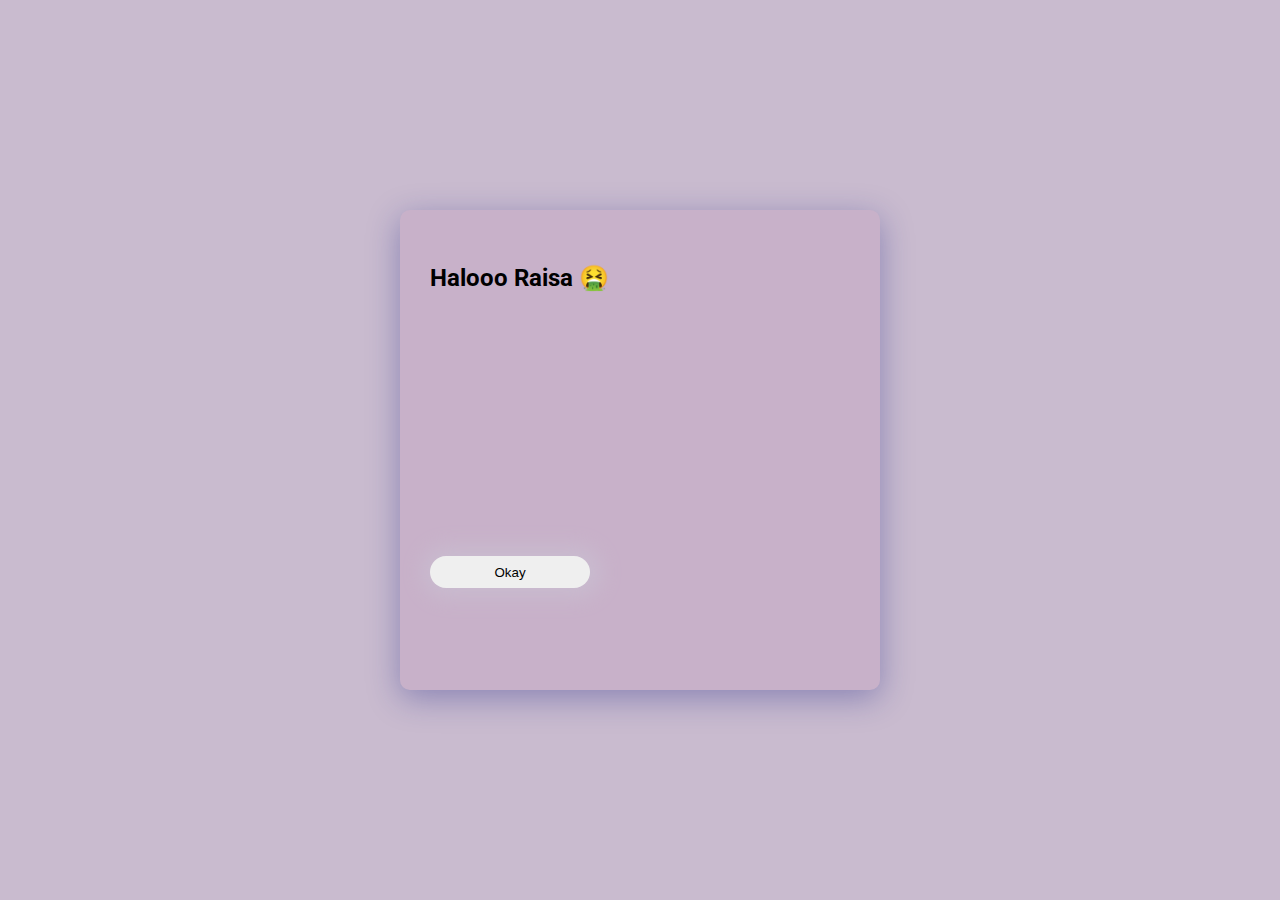
==== ucapan.html @ 9c3f6bb1 "Added some music" ====
<!DOCTYPE html>
<html lang="en">
  <head>
    <meta charset="UTF-8" />
    <meta http-equiv="X-UA-Compatible" content="IE=edge" />
    <meta name="viewport" content="width=device-width, initial-scale=1.0" />
    <link rel="stylesheet" href="./assets/Styling/MessageStyle.css" />
    <script src="./script.js" defer></script>
    <title>Buat Sarah</title>
  </head>
  <body>
    <div class="container">
      <main>
        <p class="Content"></p>
        <section class="button-container">
          <button class="eventEmitter button">Okay</button>
        </section>
      </main>
    </div>
    <audio autoplay loop muted class="song">
      <source src="./assets/music/song.mp3" />
    </audio>
  </body>
</html>
---- assets/Styling/MessageStyle.css ----
@import url("https://fonts.googleapis.com/css2?family=Roboto&display=swap");

body,
html {
  margin: 0;
  padding: 0;
  height: 100%;
  overflow-y: hidden;
  background-color: #c9bbcf;
  display: flex;
  align-items: center;
  justify-content: center;
  font-family: Roboto, sans-serif;
}

.container {
  position: absolute;
  width: 80%;
  box-sizing: border-box;
  /* Glassmorphism */
  background: rgba(202, 142, 181, 0.2);
  box-shadow: 0 8px 32px 0 rgba(31, 38, 135, 0.37);
  border-radius: 10px;
  height: 30rem;
}

.container header {
  text-align: center;
  padding: 0;
  background-color: white;
  height: 15%;
  line-height: 5rem;
  border-radius: 10px 10px 0 0;
}

.container header h1 {
  margin: 0;
  height: 100%;
}

.container main {
  position: relative;
  width: 100%;
  height: 85%;
  padding: 30px;
  box-sizing: border-box;
  font-size: 1.5rem;
  font-weight: bold;
  bottom: 0;
}

.button-container {
  position: absolute;
  bottom: 0;
  left: 0;
  width: 20px;
  height: 10rem;
  width: 100%;
}

.button {
  position: absolute;
  width: 8rem;
  height: 2rem;
  border-radius: 20px;
  border: none;
  outline: none;
  cursor: pointer;
  bottom: 30px;
  box-shadow: 2px 0 20px 10px #c9bbcf;
}

.button:hover {
  background-color: rgb(228, 224, 224);
}

.button.eventEmitter {
  left: 15px;
}

.button.randomPosition {
  right: 15px;
}

@media screen and (min-width: 992px) {
  .container {
    width: 30rem;
  }

  .button {
    width: 10rem;
  }

  .button.eventEmitter {
    left: 30px;
  }
}
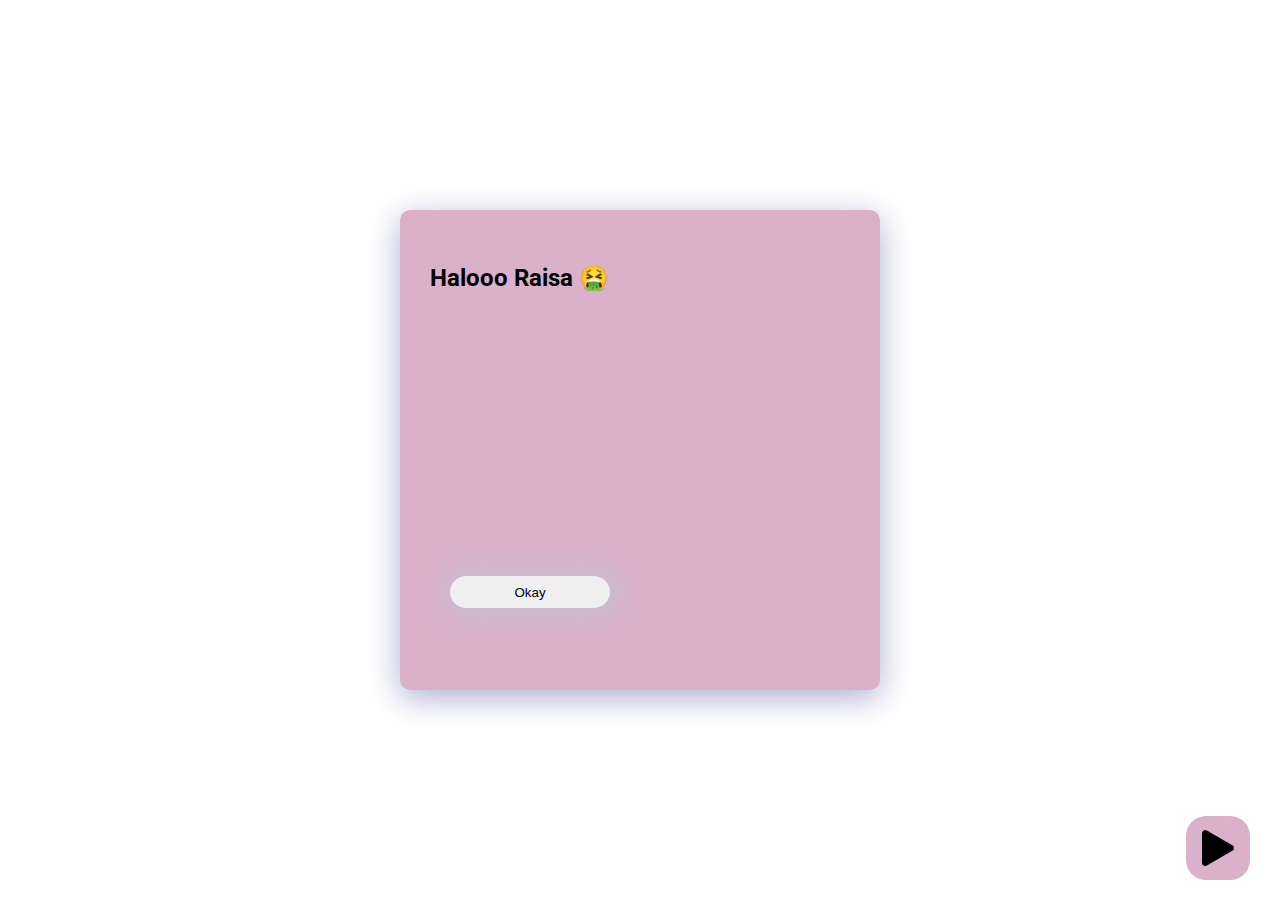
==== commit e961a177: "changed some images filename and added some ending slideshow" ====
--- a/ucapan.html
+++ b/ucapan.html
@@ -5,6 +5,10 @@
     <meta http-equiv="X-UA-Compatible" content="IE=edge" />
     <meta name="viewport" content="width=device-width, initial-scale=1.0" />
     <link rel="stylesheet" href="./assets/Styling/MessageStyle.css" />
+    <link
+      rel="stylesheet"
+      href="https://cdn.jsdelivr.net/npm/bootstrap-icons@1.9.1/font/bootstrap-icons.css"
+    />
     <script src="./script.js" defer></script>
     <title>Buat Sarah</title>
   </head>
@@ -17,7 +21,10 @@
         </section>
       </main>
     </div>
-    <audio autoplay loop muted class="song">
+    <div class="controls">
+      <i class="bi bi-play-fill"></i>
+    </div>
+    <audio autoplay class="song">
       <source src="./assets/music/song.mp3" />
     </audio>
   </body>
--- a/assets/Styling/MessageStyle.css
+++ b/assets/Styling/MessageStyle.css
@@ -1,3 +1,4 @@
+/* Fontface */
 @import url("https://fonts.googleapis.com/css2?family=Roboto&display=swap");
 
 body,
@@ -6,22 +7,26 @@
   padding: 0;
   height: 100%;
   overflow-y: hidden;
-  background-color: #c9bbcf;
   display: flex;
   align-items: center;
   justify-content: center;
   font-family: Roboto, sans-serif;
 }
 
+:root {
+  --main: rgba(202, 142, 181, 0.7);
+}
+/* Main Container */
 .container {
   position: absolute;
   width: 80%;
   box-sizing: border-box;
   /* Glassmorphism */
-  background: rgba(202, 142, 181, 0.2);
+  background: var(--main);
   box-shadow: 0 8px 32px 0 rgba(31, 38, 135, 0.37);
   border-radius: 10px;
   height: 30rem;
+  transition: 2s all ease;
 }
 
 .container header {
@@ -49,6 +54,7 @@
   bottom: 0;
 }
 
+/* Button Section */
 .button-container {
   position: absolute;
   bottom: 0;
@@ -66,7 +72,7 @@
   border: none;
   outline: none;
   cursor: pointer;
-  bottom: 30px;
+  bottom: 10px;
   box-shadow: 2px 0 20px 10px #c9bbcf;
 }
 
@@ -82,6 +88,45 @@
   right: 15px;
 }
 
+/* Ending Container */
+.ending-container {
+  transition: 2s all ease;
+  background: var(--main);
+  padding: 10px 20px;
+
+  opacity: 0;
+  box-sizing: border-box;
+  border-radius: 20px;
+
+  position: absolute;
+  top: 50px;
+}
+
+/* Ending Images */
+.ending-images {
+  width: 15rem;
+}
+
+/* Audio Controller */
+.controls {
+  font-size: 4rem;
+  cursor: pointer;
+  width: 4rem;
+  height: 4rem;
+  line-height: 2.5rem;
+
+  border-radius: 20px;
+  text-align: center;
+
+  background: var(--main);
+  z-index: 9999;
+
+  position: absolute;
+  right: 30px;
+  bottom: 20px;
+}
+
+/* Pc Media Query */
 @media screen and (min-width: 992px) {
   .container {
     width: 30rem;
@@ -92,6 +137,19 @@
   }
 
   .button.eventEmitter {
-    left: 30px;
+    left: 50px;
+  }
+
+  .button.randomPosition {
+    right: 50px;
   }
 }
+
+/* Transition Animations */
+.fading {
+  opacity: 0;
+}
+
+.fade-in {
+  opacity: 1;
+}
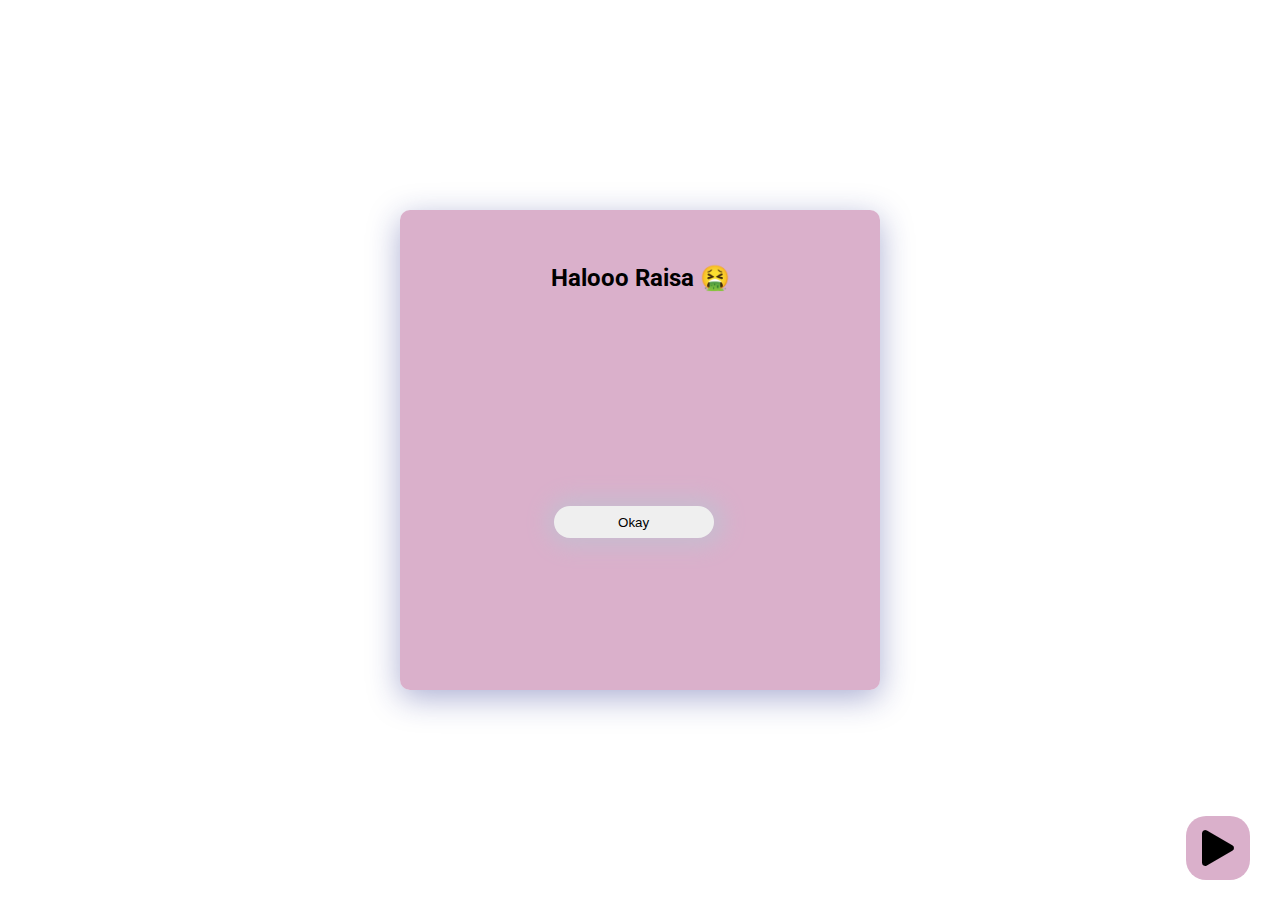
==== commit 727ff6c3: "deleted the card html and aligned text to the center" ====
--- a/ucapan.html
+++ b/ucapan.html
@@ -10,6 +10,7 @@
       href="https://cdn.jsdelivr.net/npm/bootstrap-icons@1.9.1/font/bootstrap-icons.css"
     />
     <script src="./script.js" defer></script>
+    <script src="./module.js" type="module" defer></script>
     <title>Buat Sarah</title>
   </head>
   <body>
--- a/assets/Styling/MessageStyle.css
+++ b/assets/Styling/MessageStyle.css
@@ -44,6 +44,7 @@
 }
 
 .container main {
+  text-align: center;
   position: relative;
   width: 100%;
   height: 85%;
@@ -80,12 +81,15 @@
   background-color: rgb(228, 224, 224);
 }
 
-.button.eventEmitter {
-  left: 15px;
+.button {
+  left: 28%;
 }
 
+.button.eventEmitter {
+  bottom: 55%;
+}
 .button.randomPosition {
-  right: 15px;
+  bottom: 10%;
 }
 
 /* Ending Container */
@@ -104,7 +108,10 @@
 
 /* Ending Images */
 .ending-images {
-  width: 15rem;
+  transition: 2s all ease-in-out;
+  opacity: 0;
+  width: 20rem;
+  border-radius: 20px;
 }
 
 /* Audio Controller */
@@ -133,15 +140,14 @@
   }
 
   .button {
+    left: 32%;
     width: 10rem;
   }
-
   .button.eventEmitter {
-    left: 50px;
+    bottom: 50%;
   }
-
   .button.randomPosition {
-    right: 50px;
+    bottom: 10%;
   }
 }
 
